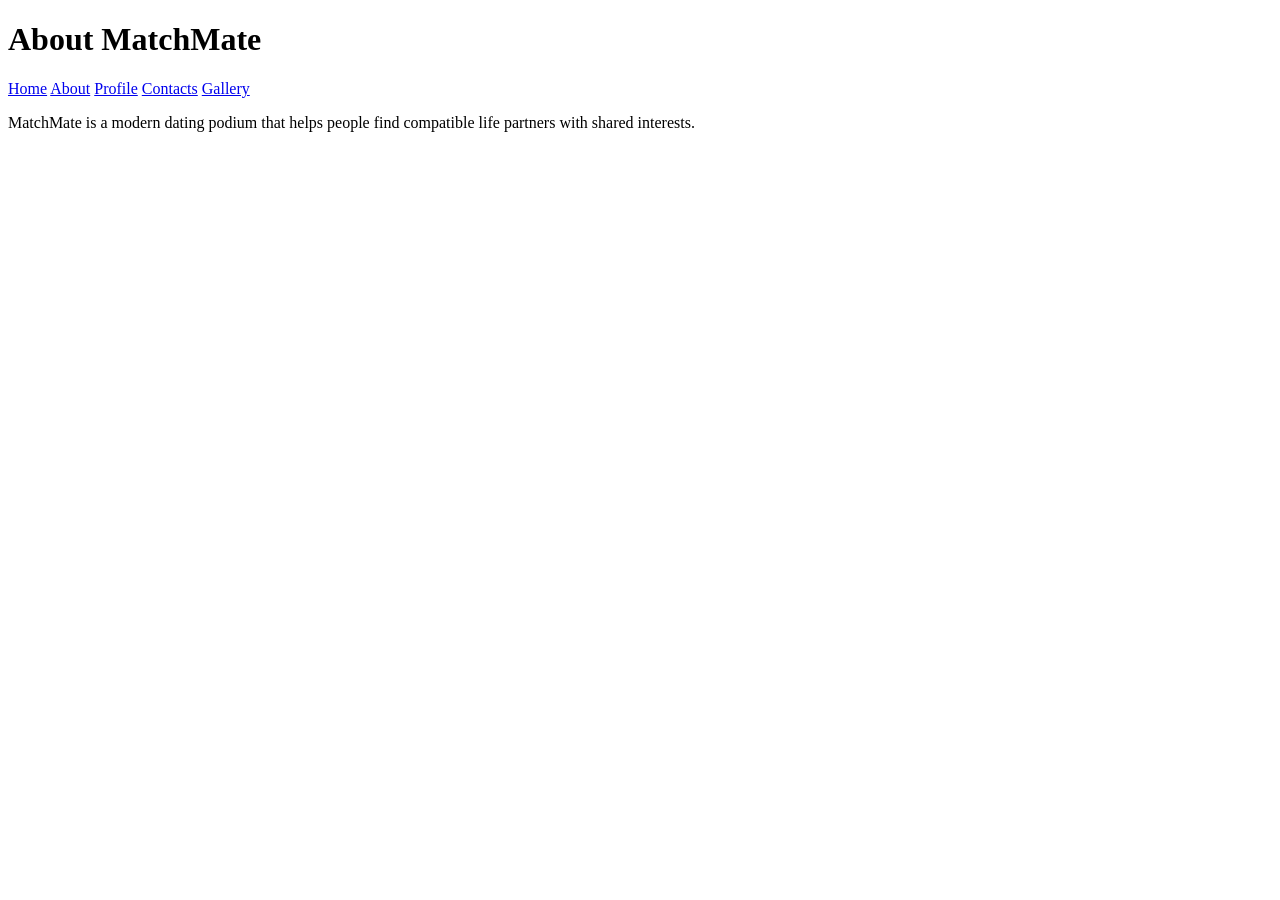
==== about.html @ 65006381 "Update about.html" ====
<!DOCTYPE html>
<html>
  <head>
    <title>About</title>
    <link rel="sylesheet" href="style.css">
  </head>
  <body>
    <header>
      <h1>About MatchMate</h1>
      <nav>
        <a href= "index.html">Home</a>
          <a href="about.html">About</a>
          <a href="profile.html">Profile</a>
          <a href="contacts.html">Contacts</a>
          <a href="gallery.html">Gallery</a>
      </nav>
    </header>
    <section>
      <p>MatchMate is a modern dating podium that helps people find compatible life partners with shared interests.</p>
    </section>
  </body>
</html>
---- style.css ----
body{
  font-family: Arial;
  margin: 0;
  background: 
  text-align: centre;
}

header{
  background:
    color: red, pink;
  padding: 15px;
}

nav a{
  color: dark red;
  margin: 10px;
  text-decoration: none;
  font-weight: bold;
}

section{
  padding: 20px;
}

footer{
  background:
    color: red;
  padding: 10px;
  margin-top: 20px;
}

img{
  width: 250px;
  margin: 10px;
    border-radius: 10px;
}

.profile{
  display: inline-block;
  margin: 15px;
}
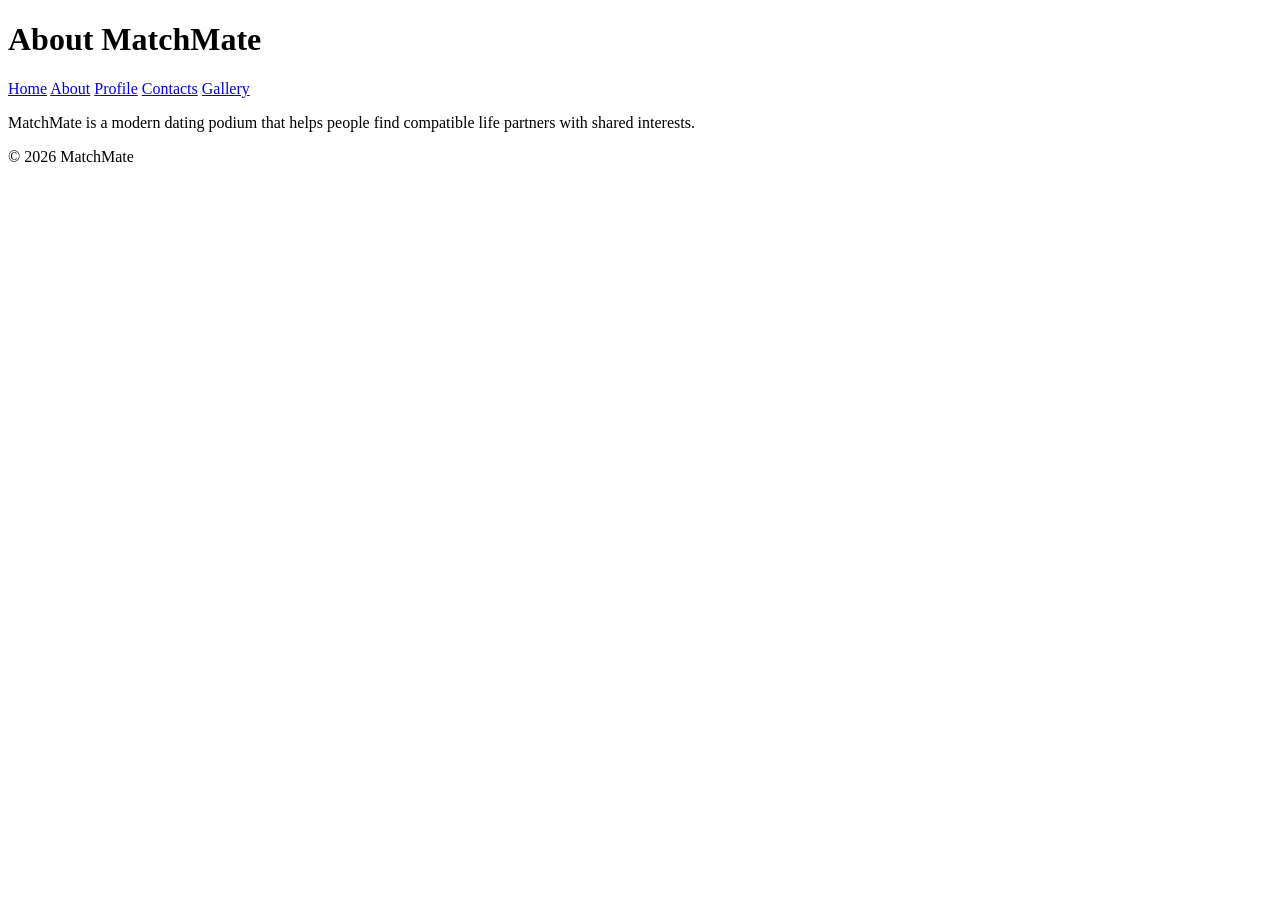
==== commit 25ac622e: "Enhance about.html with meta tags and structure Added meta tags for character set and viewport, upda" ====
--- a/about.html
+++ b/about.html
@@ -1,22 +1,31 @@
 <!DOCTYPE html>
-<html>
+<html lang="en">
   <head>
-    <title>About</title>
+    <meta charset="UTF-8">
+    <meta name="viewport" content="width=device-width, initial-scale=1.0">
+    <title>MatchMate | About</title>
     <link rel="sylesheet" href="style.css">
   </head>
   <body>
     <header>
       <h1>About MatchMate</h1>
       <nav>
-        <a href= "index.html">Home</a>
+        <a href="index.html">Home</a>
           <a href="about.html">About</a>
           <a href="profile.html">Profile</a>
           <a href="contacts.html">Contacts</a>
           <a href="gallery.html">Gallery</a>
       </nav>
     </header>
+
+    <main>
     <section>
       <p>MatchMate is a modern dating podium that helps people find compatible life partners with shared interests.</p>
     </section>
+    </main>
+
+    <footer>
+      <p>&copy; 2026 MatchMate</p>
+    </footer>
   </body>
 </html>
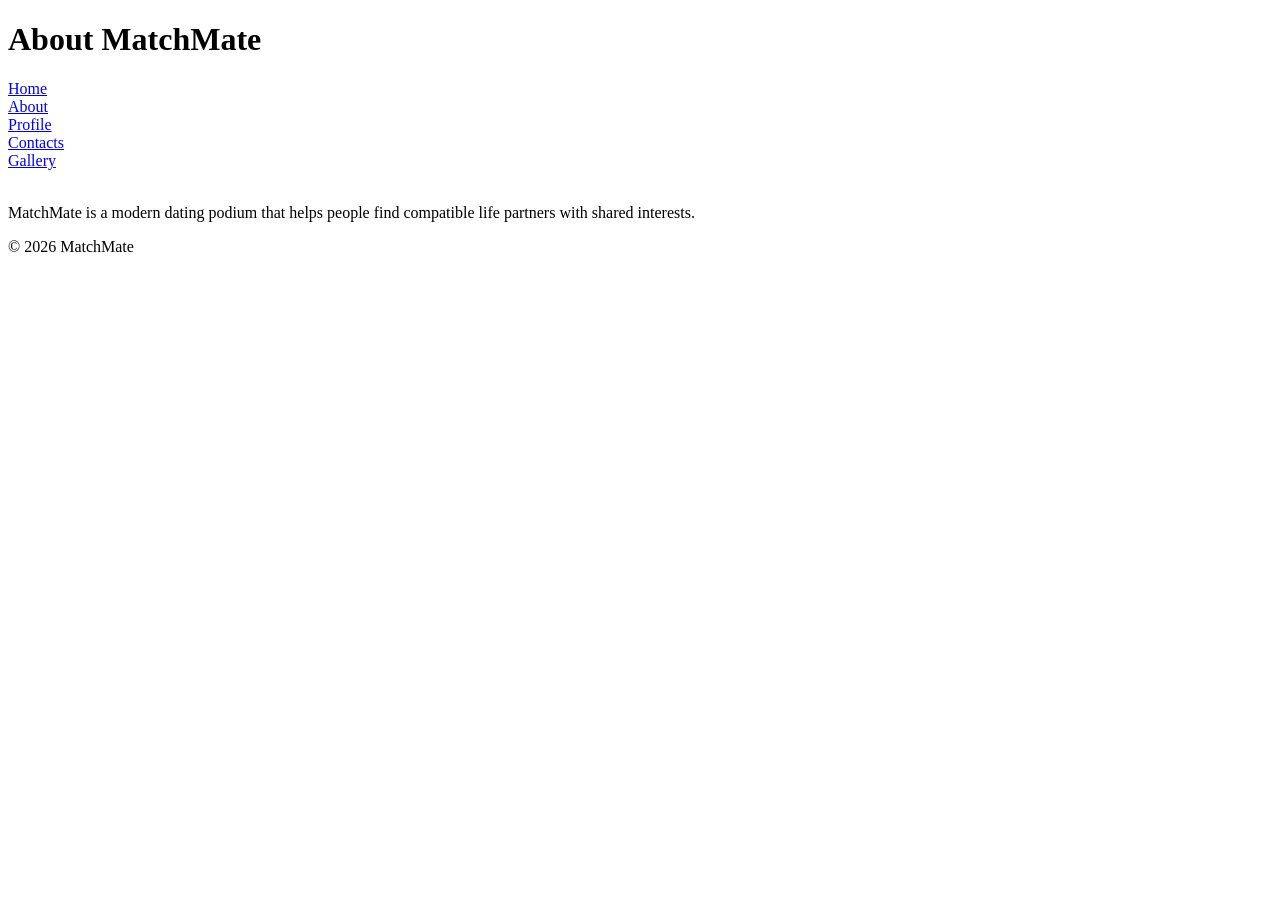
==== commit 1e44f631: "Update about.html" ====
--- a/about.html
+++ b/about.html
@@ -10,12 +10,12 @@
     <header>
       <h1>About MatchMate</h1>
       <nav>
-        <a href="index.html">Home</a>
-          <a href="about.html">About</a>
-          <a href="profile.html">Profile</a>
-          <a href="contacts.html">Contacts</a>
-          <a href="gallery.html">Gallery</a>
-      </nav>
+        <a href="index.html">Home</a><br/>
+          <a href="about.html">About</a><br/>
+          <a href="profile.html">Profile</a><br/>
+          <a href="contact.html">Contacts</a><br/>
+          <a href="gallery.html">Gallery</a><br/>
+      </nav><br/>
     </header>
 
     <main>
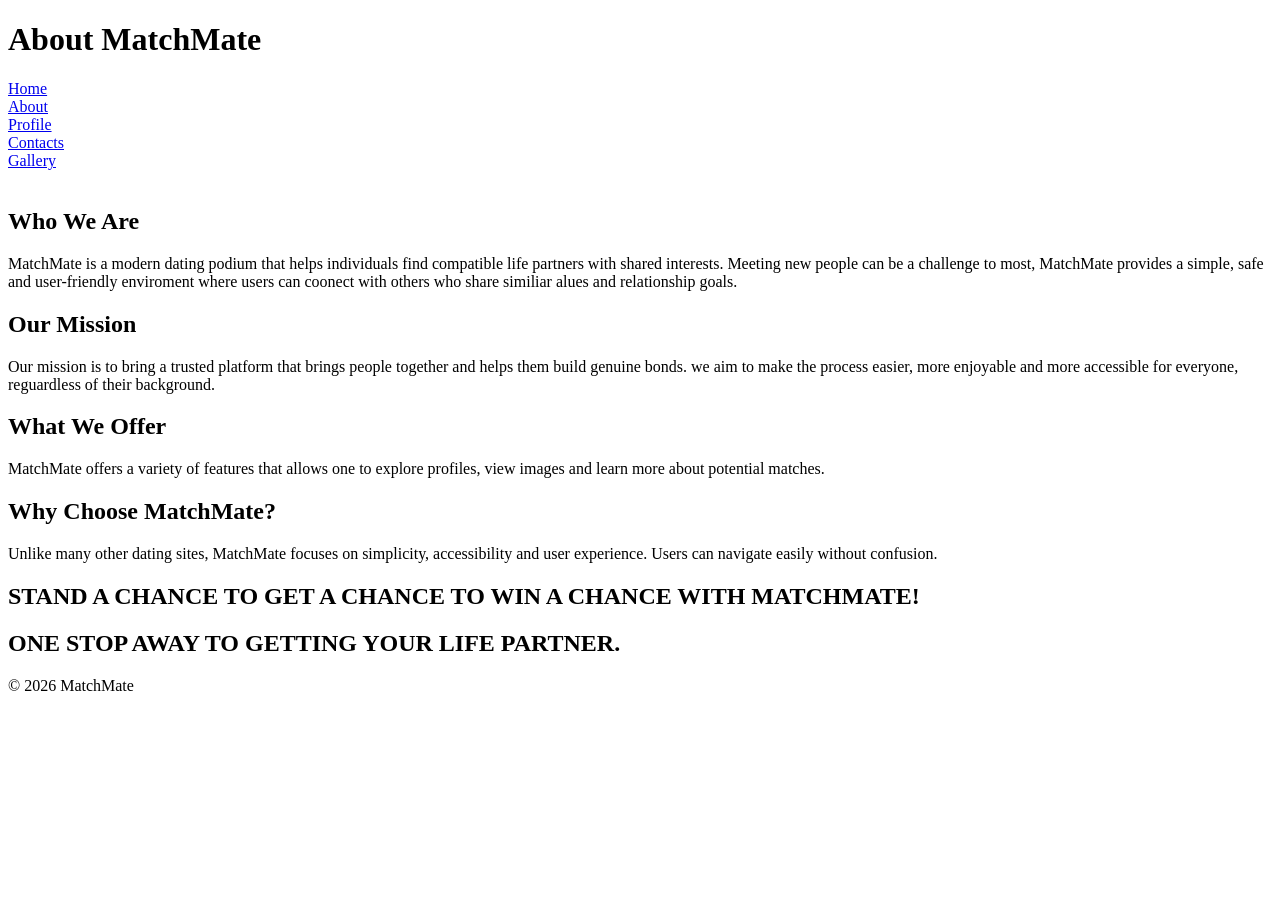
==== commit ae107967: "Update about.html" ====
--- a/about.html
+++ b/about.html
@@ -20,7 +20,29 @@
 
     <main>
     <section>
-      <p>MatchMate is a modern dating podium that helps people find compatible life partners with shared interests.</p>
+      <h2>Who We Are</h2>
+      <p>
+        MatchMate is a modern dating podium that helps individuals find compatible life partners with shared interests. Meeting new people can be a challenge to most, MatchMate provides a simple, safe and user-friendly enviroment where users can coonect with others who share similiar alues and relationship goals.
+      </p>
+
+      <h2>Our Mission</h2>
+      <p>
+        Our mission is to bring a trusted platform that brings people together and helps them build genuine bonds. we aim to make the process easier, more enjoyable and more accessible for everyone, reguardless of their background.
+      </p>
+
+      <h2>What We Offer</h2>
+      <p>
+        MatchMate offers a variety of features that allows one to explore profiles, view images and learn more about potential matches.
+      </p>
+
+      <h2>Why Choose MatchMate?</h2>
+      <p>
+        Unlike many other dating sites, MatchMate focuses on simplicity, accessibility and user experience. Users can navigate easily without confusion.
+      </p>
+
+      <h2>STAND A CHANCE TO GET A CHANCE TO WIN A CHANCE WITH MATCHMATE!</h2>
+      <h2>ONE STOP AWAY TO GETTING YOUR LIFE PARTNER.</h2>
+      
     </section>
     </main>
 
--- a/style.css
+++ b/style.css
@@ -1,32 +1,42 @@
 body{
-  font-family: Arial;
+  font-family: Arial sans-serif;
   margin: 0;
-  background: 
-  text-align: centre;
+  background: pink;
+  text-align: center;
 }
 
 header{
-  background:
-    color: red, pink;
+  background: pink
+    color: red;
   padding: 15px;
+  border-bottom: 2px solid black;
 }
 
 nav a{
-  color: dark red;
+  color: darkred;
   margin: 10px;
   text-decoration: none;
   font-weight: bold;
 }
+
+nav a:hover{
+  text-decoration:underline;
+}
+
+.hero img{
+  width:60%;
+  max-width:400px;
 
 section{
   padding: 20px;
 }
 
 footer{
-  background:
-    color: red;
+  background:pink
+  color: darkred;
   padding: 10px;
   margin-top: 20px;
+  border-top:2px solid black;
 }
 
 img{
@@ -39,3 +49,30 @@
   display: inline-block;
   margin: 15px;
 }
+
+form{
+  display:flex;
+  flex-direction:column;
+  align-items:center;
+}
+
+input, textarea{
+  margin:10px;
+  padding:10px;
+  width:250px;
+  border-radius:5px;
+  border:1px solid black;
+}
+
+button{
+  padding:10px 20px;
+  border:none;
+  background:pink;
+  color:white;
+  cursor:pointer;
+  border-radius:5px;
+}
+
+button-hover{
+  background:darkpurple;
+}
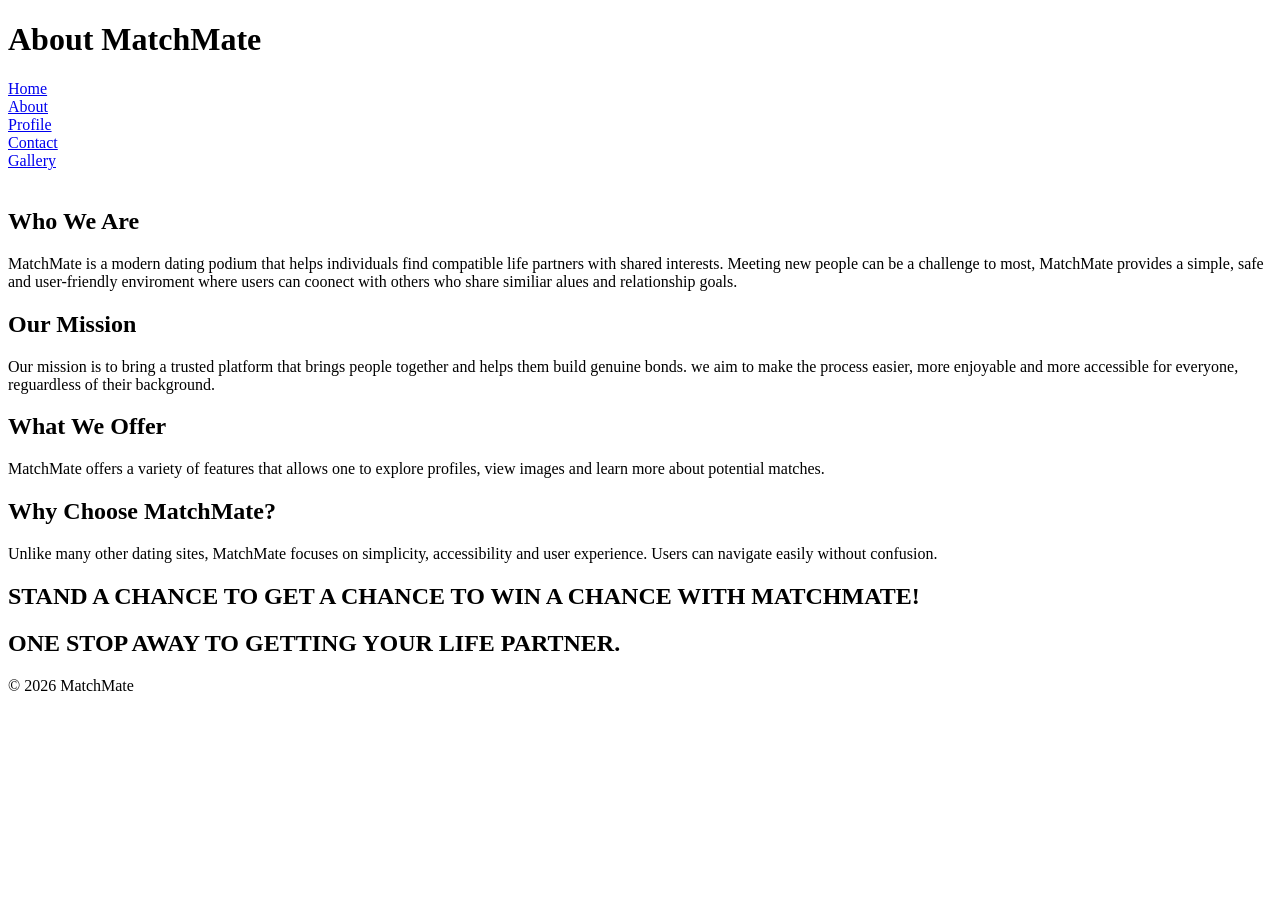
==== commit e390cdf5: "Update about.html" ====
--- a/about.html
+++ b/about.html
@@ -13,7 +13,7 @@
         <a href="index.html">Home</a><br/>
           <a href="about.html">About</a><br/>
           <a href="profile.html">Profile</a><br/>
-          <a href="contact.html">Contacts</a><br/>
+          <a href="contact.html">Contact</a><br/>
           <a href="gallery.html">Gallery</a><br/>
       </nav><br/>
     </header>
--- a/style.css
+++ b/style.css
@@ -1,78 +1,85 @@
 body{
   font-family: Arial sans-serif;
   margin: 0;
-  background: pink;
+  background: linear-gradient (to right, softpink, lightpink);
   text-align: center;
 }
 
 header{
-  background: pink
-    color: red;
+  background: deepred;
+  color: white;
   padding: 15px;
-  border-bottom: 2px solid black;
+  border-bottom: 3px winered;
 }
 
 nav a{
-  color: darkred;
-  margin: 10px;
+  color: white;
+  margin: 0 15px;
   text-decoration: none;
   font-weight: bold;
 }
 
-nav a:hover{
-  text-decoration:underline;
+nav a: hover{
+  text-decoration: underline;
+  color: softpink;
 }
 
 .hero img{
-  width:60%;
-  max-width:400px;
+  width: 60%;
+  max-width: 400px;
 
 section{
-  padding: 20px;
+  padding:20px;
 }
 
 footer{
-  background:pink
-  color: darkred;
+  background: deeplovered;
+  color: white;
   padding: 10px;
   margin-top: 20px;
-  border-top:2px solid black;
+  border-line: 2px solid winered;
 }
 
 img{
   width: 250px;
   margin: 10px;
-    border-radius: 10px;
+  border-radius: 10px;
 }
 
 .profile{
   display: inline-block;
   margin: 15px;
+  width: 200px;
+  padding: 15px;
+  background: white;
+  border-radius: 15px;
+  border: 2px solid lightpink;
+  box-shadow: 0 4px 10px
 }
 
 form{
-  display:flex;
-  flex-direction:column;
-  align-items:center;
+  display: flex;
+  flex-direction: column;
+  align-items: center;
 }
 
 input, textarea{
-  margin:10px;
-  padding:10px;
-  width:250px;
-  border-radius:5px;
-  border:1px solid black;
+  margin: 10px;
+  padding: 10px;
+  width: 250px;
+  border-radius: 5px;
+  border: 1px solid black;
 }
 
-button{
-  padding:10px 20px;
-  border:none;
-  background:pink;
-  color:white;
-  cursor:pointer;
-  border-radius:5px;
+button, input[type="submit"] {
+  padding: 10px 20px;
+  border: none;
+  background: romanticred;
+  color: white;
+  cursor: pointer;
+  border-radius: 20px;
 }
 
-button-hover{
-  background:darkpurple;
+button: hover input[type="submit"] :hover {
+  background: deeplovered;
 }
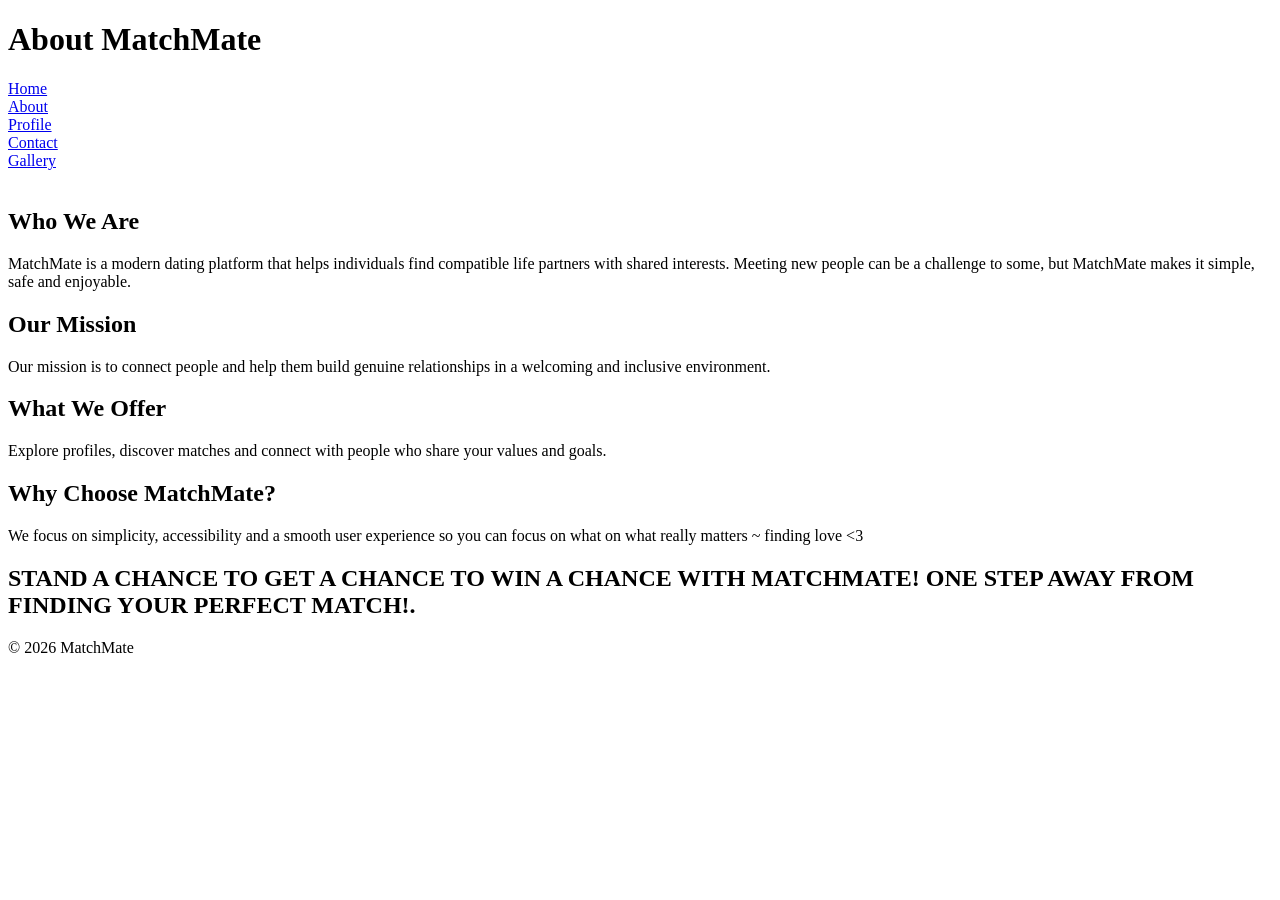
==== commit 02755fb2: "Refactor About page content and navigation" ====
--- a/about.html
+++ b/about.html
@@ -9,39 +9,51 @@
   <body>
     <header>
       <h1>About MatchMate</h1>
-      <nav>
+      <nav class="navbar">
         <a href="index.html">Home</a><br/>
-          <a href="about.html">About</a><br/>
-          <a href="profile.html">Profile</a><br/>
-          <a href="contact.html">Contact</a><br/>
-          <a href="gallery.html">Gallery</a><br/>
+        <a href="about.html">About</a><br/>
+        <a href="profile.html">Profile</a><br/>
+        <a href="contact.html">Contact</a><br/>
+        <a href="gallery.html" class="cta">Gallery</a><br/>
+                
       </nav><br/>
     </header>
 
     <main>
     <section>
-      <h2>Who We Are</h2>
+                    <h2>Who We Are</h2>
       <p>
-        MatchMate is a modern dating podium that helps individuals find compatible life partners with shared interests. Meeting new people can be a challenge to most, MatchMate provides a simple, safe and user-friendly enviroment where users can coonect with others who share similiar alues and relationship goals.
+        MatchMate is a modern dating platform that helps
+     individuals find compatible life partners
+              with shared interests. Meeting new people can be 
+     a challenge to some, but MatchMate makes it simple,
+                safe and enjoyable.
       </p>
 
-      <h2>Our Mission</h2>
+                    <h2>Our Mission</h2>
       <p>
-        Our mission is to bring a trusted platform that brings people together and helps them build genuine bonds. we aim to make the process easier, more enjoyable and more accessible for everyone, reguardless of their background.
+           Our mission is to connect people and help them 
+        build genuine relationships in a welcoming
+                   and inclusive environment.
       </p>
 
-      <h2>What We Offer</h2>
+                  <h2>What We Offer</h2>
       <p>
-        MatchMate offers a variety of features that allows one to explore profiles, view images and learn more about potential matches.
+           Explore profiles, discover matches and connect
+        with people who share your values and goals.
       </p>
 
-      <h2>Why Choose MatchMate?</h2>
+              <h2>Why Choose MatchMate?</h2>
       <p>
-        Unlike many other dating sites, MatchMate focuses on simplicity, accessibility and user experience. Users can navigate easily without confusion.
+           We focus on simplicity, accessibility and a
+        smooth user experience so you can focus on what
+                on what really matters ~ finding love <3
       </p>
 
-      <h2>STAND A CHANCE TO GET A CHANCE TO WIN A CHANCE WITH MATCHMATE!</h2>
-      <h2>ONE STOP AWAY TO GETTING YOUR LIFE PARTNER.</h2>
+      <h2 class="highlight">
+          STAND A CHANCE TO GET A CHANCE TO WIN A CHANCE WITH MATCHMATE!
+          ONE STEP AWAY FROM FINDING YOUR PERFECT MATCH!.
+      </h2>
       
     </section>
     </main>
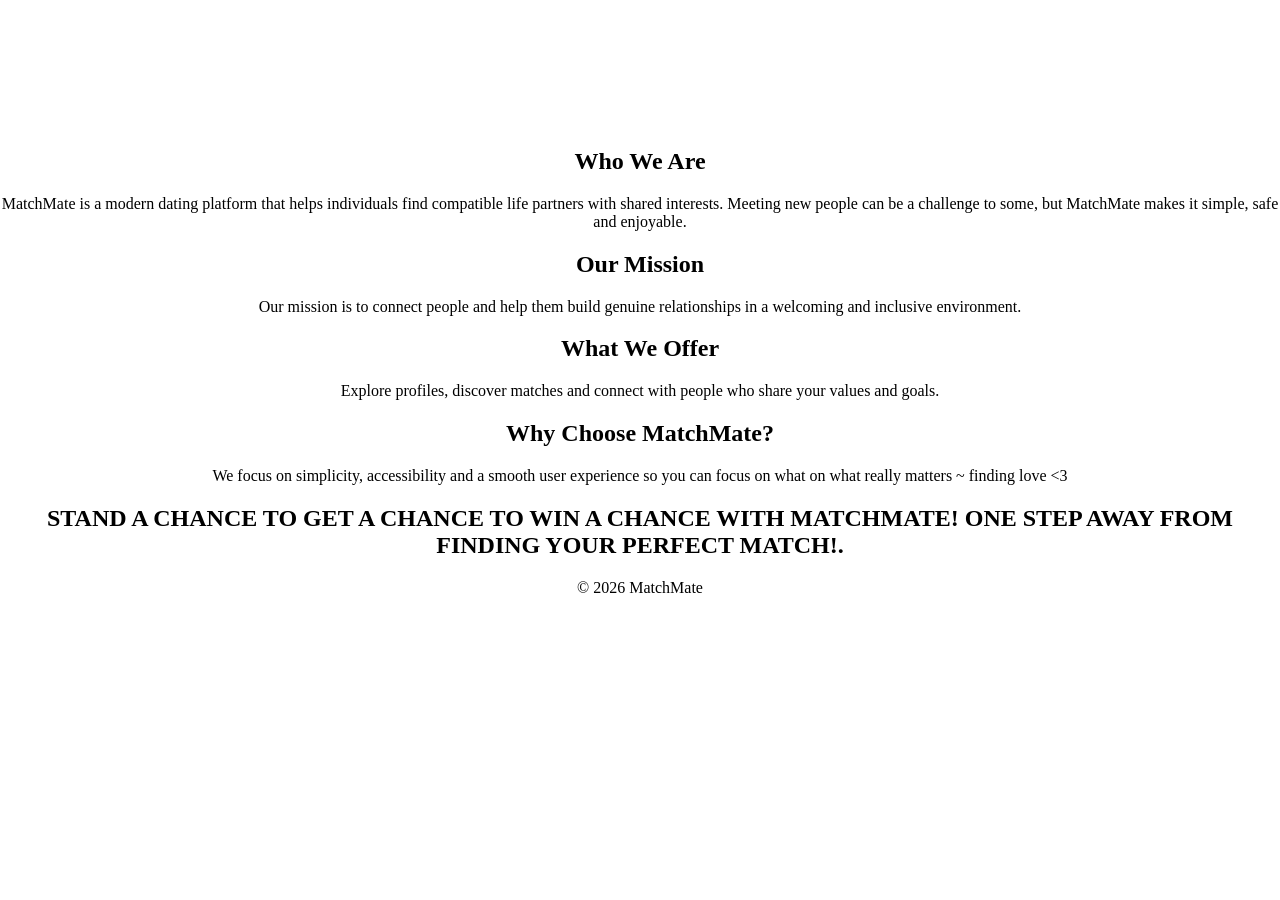
==== commit 6ba3551b: "Update about.html" ====
--- a/about.html
+++ b/about.html
@@ -4,19 +4,20 @@
     <meta charset="UTF-8">
     <meta name="viewport" content="width=device-width, initial-scale=1.0">
     <title>MatchMate | About</title>
-    <link rel="sylesheet" href="style.css">
+    <link rel="stylesheet" href="style.css">
   </head>
   <body>
-    <header>
+    <header style="text-align:center;">
       <h1>About MatchMate</h1>
+      
       <nav class="navbar">
-        <a href="index.html">Home</a><br/>
-        <a href="about.html">About</a><br/>
-        <a href="profile.html">Profile</a><br/>
-        <a href="contact.html">Contact</a><br/>
-        <a href="gallery.html" class="cta">Gallery</a><br/>
+        <a href="index.html">Home</a>
+        <a href="about.html">About</a>
+        <a href="profile.html">Profile</a>
+        <a href="contact.html">Contact</a>
+        <a href="gallery.html" class="cta">Gallery</a>
                 
-      </nav><br/>
+      </nav>
     </header>
 
     <main>
@@ -52,7 +53,7 @@
 
       <h2 class="highlight">
           STAND A CHANCE TO GET A CHANCE TO WIN A CHANCE WITH MATCHMATE!
-          ONE STEP AWAY FROM FINDING YOUR PERFECT MATCH!.
+                 ONE STEP AWAY FROM FINDING YOUR PERFECT MATCH!.
       </h2>
       
     </section>
